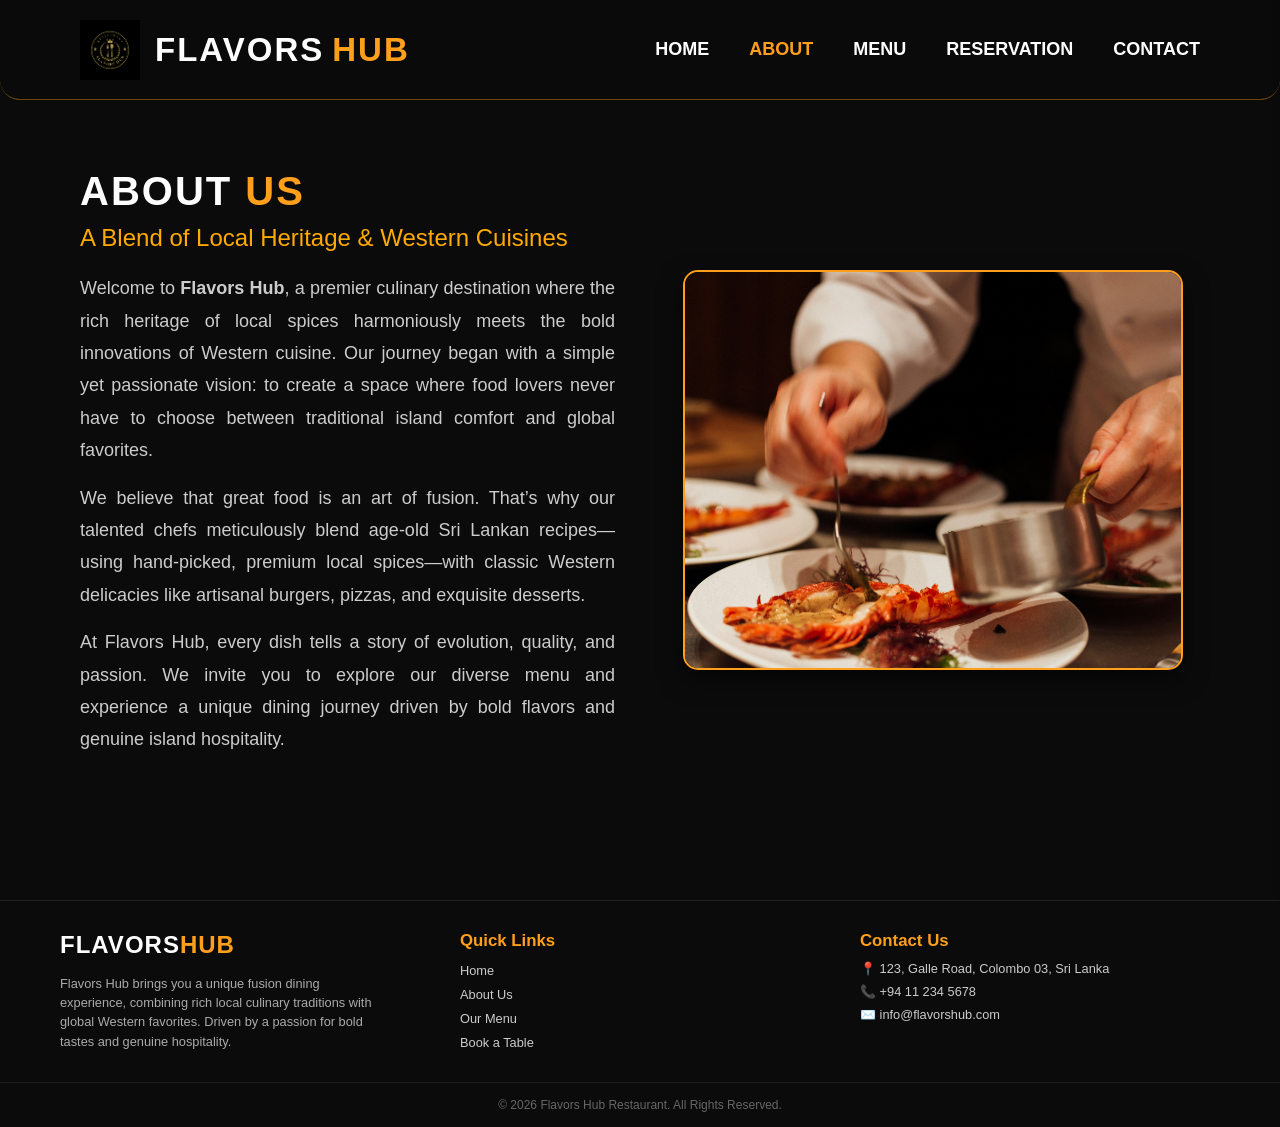
==== about.html @ 7c2c1e43 "Add files via upload" ====
<!DOCTYPE html>
<html lang="en">
<head>
    <meta charset="UTF-8">
    <meta name="viewport" content="width=device-width, initial-scale=1.0">
    <title>About Us - Flavors Hub Restaurant</title>
    <link rel="stylesheet" href="style.css">
    <script src="script.js" defer></script>
</head>
<body>
<header>
    <div class="logo">
        <img src="logo.png" alt="Flavors Hub Logo">
        <h1>FLAVORS <span>HUB</span></h1>
    </div>
    
    <nav>
        <ul>
            <li><a href="index.html">HOME</a></li>
            <li><a href="about.html" class="active">ABOUT</a></li> <li><a href="menu.html">MENU</a></li>
            <li><a href="reserve.html">RESERVATION</a></li>
            <li><a href="contact.html">CONTACT</a></li>
        </ul>
    </nav>
</header>
   
    <section class="about-section">
        <div class="about-container">
            <div class="about-content">
                <h2>ABOUT <span>US</span></h2>
                <h3>A Blend of Local Heritage & Western Cuisines</h3>
                
                <p>
                    Welcome to <strong>Flavors Hub</strong>, a premier culinary destination where the rich heritage of local spices harmoniously meets the bold innovations of Western cuisine. Our journey began with a simple yet passionate vision: to create a space where food lovers never have to choose between traditional island comfort and global favorites.
                </p>

                <p>
                    We believe that great food is an art of fusion. That’s why our talented chefs meticulously blend age-old Sri Lankan recipes—using hand-picked, premium local spices—with classic Western delicacies like artisanal burgers, pizzas, and exquisite desserts.
                </p>

                <p>
                    At Flavors Hub, every dish tells a story of evolution, quality, and passion. We invite you to explore our diverse menu and experience a unique dining journey driven by bold flavors and genuine island hospitality.
                </p>
            </div>
            
            <div class="about-image">
                <img src="chef.jpg" alt="Our Kitchen & Chef">
            </div>
        </div>
    </section>

<footer class="site-footer">
    <div class="footer-container">
        
        <div class="footer-about">
            <h3>FLAVORS<span class="highlight">HUB</span></h3>
            <p>Flavors Hub brings you a unique fusion dining experience, combining rich local culinary traditions with global Western favorites. Driven by a passion for bold tastes and genuine hospitality.</p>
        </div>

        <div class="footer-links">
            <h4>Quick Links</h4>
            <ul>
                <li><a href="index.html">Home</a></li>
                <li><a href="about.html">About Us</a></li>
                <li><a href="menu.html">Our Menu</a></li>
                <li><a href="reserve.html">Book a Table</a></li>
            </ul>
        </div>

        <div id="cart-sidebar" class="cart-sidebar">
            <div class="cart-header">
                <h2>Your Cart</h2>
                <button id="close-cart" class="close-cart-btn">&times;</button>
            </div>
            
            <div id="cart-items-container" class="cart-items-container">
                </div>
            
            <div class="cart-footer-sidebar">
                <div class="cart-total">
                    <span>Total:</span>
                    <span id="cart-total-price">Rs. 0</span>
                </div>
                <button class="checkout-btn">Checkout Now</button>
            </div>
        </div>

        <div class="footer-contact">
            <h4>Contact Us</h4>
            <p>📍 123, Galle Road, Colombo 03, Sri Lanka</p>
            <p>📞 +94 11 234 5678</p>
            <p>✉️ info@flavorshub.com</p> </div>

    </div>

    <div class="footer-bottom">
        <p>&copy; 2026 Flavors Hub Restaurant. All Rights Reserved.</p> </div>
</footer>
</body>
</html>
---- style.css ----
/* ==========================================================================
   1. GLOBAL STYLES & CORE CONFIGURATION
   ========================================================================== */
html {
    /* ක්ලික් කළ විට පිටුව සුමටව (Smooth) පහළට ලිස්සා යාමට */
    scroll-behavior: smooth;
    
    /* Navigation bar එකට පිටුපසින් අකුරු සැඟවීම වැළැක්වීමට */
    scroll-padding-top: 100px; 
}

* {
    margin: 0;
    padding: 0;
    box-sizing: border-box;
    font-family: Arial, sans-serif;
}

body {
    background: #000;
}

/* ==========================================================================
   2. HEADER & NAVIGATION BAR
   ========================================================================== */
header {
    width: 100%;
    height: 100px;
    display: flex;
    justify-content: space-between;
    align-items: center;
    padding: 0 80px;
    position: fixed;
    top: 0;
    left: 0;
    z-index: 1000;
    transition: background 0.4s ease, padding 0.4s ease;

    /* 🔽 Glassmorphism Premium Header Effect 🔽 */
    background: rgba(11, 11, 11, 0.75); /* 75%ක් පාරදෘශ්‍ය (Transparent) කළු පසුබිම */
    backdrop-filter: blur(10px);        /* පිටුපස ඇති පින්තූර Blur කරන Glass Effect එක */
    border-bottom-left-radius: 20px;    /* වම් පැත්තේ යට කොන රවුම් කිරීම */
    border-bottom-right-radius: 20px;   /* දකුණු පැත්තේ යට කොන රවුම් කිරීම */
    border-bottom: 1px solid rgba(255, 165, 0, 0.4); /* සියුම් Orange බෝඩරයක් */
}

/* JavaScript මඟින් එකතු කරන පසුබිම් වර්ණය (පහළට යද්දී කළු වීම) */
header.scrolled {
    background: rgba(0, 0, 0, 0.85);
    box-shadow: 0 4px 20px rgba(0,0,0,0.5);
    padding: 13px 80px; /* ටිකක් කුඩා වීම */
}

/* Logo Area Styles */
.logo {
    display: flex;
    align-items: center;
    gap: 15px; /* ලෝගෝ පින්තූරය සහ අකුරු අතර පරතරය */
    min-width: 400px; /* 🔽 "FLAVORS HUB" වචන දෙකම එක පේළියට තබා ගැනීමට ප්‍රමාණවත් ඉඩක් දීම 🔽 */
}

.logo img {
    height: 60px; /* ලෝගෝ පින්තූරයේ උස */
    width: auto;
    object-fit: contain;
}

.logo h1 {
    font-size: 33px;
    font-weight: 600; /* Premium Bold ලුක් එක */
    color: #ffffff; /* FLAVORS වචනය සුදු පැහැයෙන් */
    letter-spacing: 2px; /* අකුරු ඈත් වෙලා ලස්සනට පෙනීමට */
    margin: 0;
    white-space: nowrap; 
    display: inline-flex;
    align-items: center;
}

.logo h1 span {
    color: #ff9f1c; /* Flavors Hub තීම් එකේ තැඹිලි/රන්වන් පාට */
    margin-left: 8px; /* FLAVORS සහ HUB වචන දෙක අතර පරතරය */
    font-weight: 600; 
}

/* Navigation Links */
nav ul {
    list-style: none;
    display: flex;
}

nav ul li {
    margin-left: 40px;
}

nav ul li a {
    text-decoration: none;
    color: white;
    font-weight: bold;
    font-size: 18px;
    transition: 0.3s;
}

nav ul li a:hover, nav ul li a.active {
    color: #ff9f1c;
}

/* Mobile Hamburger Menu */
.menu-toggle {
    display: none; /* පරිගණක තිර වලදී නොපෙනේ */
    flex-direction: column;
    gap: 5px;
    cursor: pointer;
}

.menu-toggle span {
    width: 28px;
    height: 3px;
    background-color: white;
    transition: all 0.3s ease;
}

/* ==========================================================================
   3. HERO SECTION WITH VIDEO BACKGROUND
   ========================================================================== */
.hero {
    margin-top: 100px;
    height: calc(100vh - 100px);
    position: relative; /* වීඩියෝ එක සෙක්ෂන් එක ඇතුළත තබා ගැනීමට */
    overflow: hidden;   /* වීඩියෝ එක තිරයෙන් පිටතට පැනීම වැළැක්වීමට */
    display: flex;
    justify-content: center;
    align-items: center;
    text-align: center;
}

/* වීඩියෝ එක පසුබිමට Full Screen සකස් කිරීම */
.bg-video {
    position: absolute;
    top: 50%;
    left: 50%;
    min-width: 100%;
    min-height: 100%;
    width: auto;
    height: auto;
    transform: translate(-50%, -50%);
    object-fit: cover; /* වීඩියෝ එක ඇද නොවී ලස්සනට Crop වී පෙනීමට */
    z-index: 1; /* වීඩියෝ එක යටින්ම තැබීමට */
}

/* වීඩියෝ එක උඩින් වැටෙන අඳුරු පටලය (Overlay) - අකුරු පැහැදිලිව පෙනීමට */
.hero::before {
    content: '';
    position: absolute;
    top: 0;
    left: 0;
    width: 100%;
    height: 100%;
    background: linear-gradient(rgba(0,0,0,0.7), rgba(0,0,0,0.7)); /* වීඩියෝ එක 70%ක් අඳුරු කරයි */
    z-index: 2;
}

/* අකුරු සහ බටන්ස් අඩංගු කොටස උඩින්ම පෙන්වීම */
.content {
    position: relative;
    z-index: 3;
}

.content h1 {
    font-size: 90px;
    color: white;
}

.content h1 span {
    color: #ff9f1c;
}

.content h3 {
    color: white;
    margin-top: 20px;
    letter-spacing: 5px;
    font-size: 30px;
}

.content p {
    color: white;
    margin-top: 25px;
    font-size: 24px;
}

.btn {
    display: inline-block;
    margin-top: 40px;
    background: #ff9f1c;
    color: white;
    padding: 18px 40px;
    text-decoration: none;
    border-radius: 40px;
    font-size: 22px;
    font-weight: bold;
    transition: 0.3s;
}

.btn:hover {
    background: #ff9500;
}

/* ==========================================================================
   4. ABOUT SECTION
   ========================================================================== */
.about-section {
    padding: 140px 80px 100px 80px;
    background: #0b0b0b; /* තද අළු/කළු පසුබිම */
    color: white;
    display: flex;
    justify-content: center;
    align-items: center;
    min-height: 100vh;
}

.about-container {
    max-width: 1200px;
    width: 100%;
    display: flex;
    align-items: center;
    gap: 50px; /* කොටස් දෙක අතර පරතරය */
}

.about-content {
    flex: 1;
}

.about-content h2 {
    font-size: 40px;
    letter-spacing: 2px;
    margin-bottom: 10px;
}

.about-content h2 span {
    color: #ff9f1c;
}

.about-content h3 {
    font-size: 24px;
    color: #ffaa00;
    margin-bottom: 20px;
    font-weight: normal;
}

.about-content p {
    font-size: 18px;
    line-height: 1.8;
    color: #ccc;
    margin-bottom: 15px;
    text-align: justify;
}

.about-image {
    flex: 1;
    display: flex;
    justify-content: center;
}

.about-image img {
    width: 100%;
    max-width: 500px;
    height: 400px;
    object-fit: cover; /* පින්තූරය ඇද නොවී ලස්සනට කොටුවට හැදීමට */
    border-radius: 15px;
    border: 2px solid #ff9f1c; /* රන්වන් පාට බෝඩර් එකක් */
    box-shadow: 0 10px 25px rgba(0,0,0,0.5); /* ලස්සන Shadow එකක් */
}

/* ==========================================================================
   5. MENU & DYNAMIC FOOD CARDS SECTION
   ========================================================================== */
.menu-section {
    padding: 140px 20px 80px 20px;
    background: #000000; /* කළු පසුබිම */
    color: white;
    min-height: 100vh;
}

.menu-container {
    max-width: 1200px;
    margin: 0 auto;
}

.menu-title {
    text-align: center;
    margin-bottom: 60px;
}

.menu-title h2 {
    font-size: 40px;
    letter-spacing: 2px;
}

.menu-title h2 span {
    color: #ff9f1c;
}

.menu-title p {
    color: #888;
    margin-top: 10px;
    font-size: 18px;
}

/* --- Category Filter Tabs --- */
.category-tabs, .filter-tabs {
    display: flex;
    justify-content: center;
    gap: 15px;
    margin: 40px 0;
    flex-wrap: wrap; /* Mobile Screen වලදී බටන්ස් පේළියෙන් පේළියට හැඩගැසීමට */
}

.tab-btn {
    background: #111;
    color: #fff;
    border: 1px solid #333;
    padding: 10px 25px;
    font-size: 1rem;
    font-weight: 600;
    border-radius: 25px;
    cursor: pointer;
    transition: all 0.3s ease;
}

/* Select වෙලා තියෙන බටන් එකේ පාට (Active State) */
.tab-btn.active, .tab-btn:hover {
    background: #ff9f1c;
    color: #000;
    border-color: #ff9f1c;
    box-shadow: 0 4px 15px rgba(255, 159, 28, 0.3);
}

/* Food Items Grid */
.menu-grid {
    display: grid;
    grid-template-columns: repeat(auto-fit, minmax(300px, 1fr));
    gap: 40px; /* Cards අතර පරතරය */
}

/* Premium Food Card Base Setup */
.menu-card {
    background: #111111; /* තද අළු පැහැති කාඩ් පසුබිම */
    border-radius: 15px;
    overflow: hidden;
    border: 1px solid #222;
    display: flex;
    flex-direction: column; /* කාඩ් එක උඩ ඉඳන් යටට පෙළගස්වයි */
    opacity: 1;
    transform: scale(1) translateY(0);
    /* ⚡ Hover එකයි, Fade-in එකයි දෙකම පට්ටම Smooth කරන ට්‍රාන්සිෂන් එක */
    transition: opacity 0.5s ease, transform 0.5s cubic-bezier(0.25, 0.46, 0.45, 0.94), border-color 0.3s;
}

.menu-card img {
    width: 100%;
    height: 220px;
    object-fit: cover;
}

.card-content {
    padding: 25px;
    display: flex;
    flex-direction: column;
    flex-grow: 1; /* විස්තරය අඩු වුණත් වැඩි වුණත් ඉතිරි ඉඩ සම්පූර්ණයෙන් ලබා ගනී */
}

.item-header {
    display: flex;
    justify-content: space-between;
    align-items: center;
    margin-bottom: 15px;
}

.item-header h3 {
    font-size: 22px;
    color: white;
}

.item-header .price {
    color: #ff9f1c;
    font-weight: bold;
    font-size: 20px;
}

.card-content p {
    color: #aaa;
    font-size: 15px;
    line-height: 1.6;
}

/* Card Action Layout (Order Button & Cart Inside Footer) */
.card-footer {
    margin-top: auto; /* බටන් එක හැම කාඩ් එකකම එකම මට්ටමකට යටටම තල්ලු කරයි */
    padding-top: 15px;
    width: 100%;
    display: flex;
    justify-content: space-between; /* මිල/විස්තර වමටත්, බටන් එක දකුණු කෙළවරටත් තල්ලු කරයි */
    align-items: center;
    border-top: 1px solid #1f1f1f; /* සියුම් වෙන් කිරීමේ රේඛාවක් */
}

/* Order Now Standard Button */
.order-btn {
    display: block;
    width: 100%;
    background: transparent;
    color: #ff9f1c;
    border: 1px solid #ff9f1c;
    padding: 10px;
    font-weight: bold;
    font-size: 0.95rem;
    border-radius: 6px;
    cursor: pointer;
    transition: all 0.3s ease;
}

/* Add to Cart Quick Button */
.cart-btn {
    background: #ff9f1c; /* තේමා වර්ණය (Orange) */
    color: #000000;      /* Icon එක කළු පැහැයෙන් */
    border: none;
    width: 40px;
    height: 40px;
    border-radius: 50px; /* බටන් එක රවුම් කිරීමට */
    display: flex;
    justify-content: center;
    align-items: center;
    font-size: 1.1rem;
    cursor: pointer;
    transition: all 0.3s ease;
}

.cart-btn:hover {
    background: #ffffff;  /* පසුබිම සුදු පැහැයට හැරේ */
    color: #ff9f1c;       /* Icon එක Orange පැහැයට හැරේ */
    transform: translateY(-3px); /* පොඩ්ඩක් උඩට එසවේ */
    box-shadow: 0 5px 15px rgba(255, 159, 28, 0.4); /* Glow effect එකක් */
}

/* --- Smooth Filter Animations (JS controlled) --- */
/* කාඩ් එකක් හැංගෙද්දී හිටිගමන් Layout එක කැඩෙන්නේ නැති වෙන්න පාවිච්චි වේ */
.menu-card.hide {
    opacity: 0;
    transform: scale(0.9) translateY(15px);
    pointer-events: none; /* හැංගිලා තියෙද්දී ක්ලික් කරන්න බැරි වෙන්න */
}

/* බ්‍රවුසර් එකට Layout එක හරියටම ගන්න ඇත්තටම හැංගිය යුතු අවස්ථාව */
.menu-card.completely-hidden {
    display: none !important;
}

/* Hover Effect එක (කිසිම ගැටලුවක් නැතිව සුපිරියටම Smooth වැඩ කරයි) */
.menu-card:not(.hide):not(.completely-hidden):hover {
    transform: scale(1.05) translateY(-5px) !important;
    border-color: #ff9f1c;
    box-shadow: 0 10px 20px rgba(255, 159, 28, 0.2);
}

/* ==========================================================================
   6. FLOATING QUICK CART & SIDEBAR OVERLAY
   ========================================================================== */
.floating-cart {
    position: fixed;
    top: 120px; /* Navbar එකට මදක් පහළින් */
    right: 30px; /* දකුණු පැත්තේ කෙළවරින් */
    background: #ff9f1c;
    color: #000;
    width: 60px;
    height: 60px;
    border-radius: 50%;
    display: flex;
    justify-content: center;
    align-items: center;
    font-size: 1.5rem;
    box-shadow: 0 5px 15px rgba(255, 159, 28, 0.4);
    cursor: pointer;
    z-index: 999; /* පිටුවේ අනෙක් දේවල් වලට උඩින් පෙනීමට */
    transition: transform 0.3s ease;
}

.floating-cart:hover {
    transform: scale(1.1);
}

/* Cart එක ඇතුළේ තියෙන Number Badge එක */
#cart-count {
    position: absolute;
    top: -5px;
    right: -5px;
    background: #ff3b30;
    color: white;
    font-size: 0.8rem;
    font-weight: bold;
    padding: 4px 8px;
    border-radius: 50%;
}

/* --- Cart Sidebar Layout --- */
.cart-sidebar {
    position: fixed;
    top: 0;
    right: -400px; /* මුලින්ම සඟවා තැබීමට */
    width: 380px;
    height: 100vh;
    background: #111;
    box-shadow: -5px 0 15px rgba(0, 0, 0, 0.5);
    z-index: 2000; /* Header එකටත් උඩින් පෙනීමට */
    transition: right 0.3s ease-in-out;
    display: flex;
    flex-direction: column;
    color: white;
    padding: 20px;
}

/* Cart එක Open වූ විට Active වන Class එක */
.cart-sidebar.open {
    right: 0;
}

.cart-header {
    display: flex;
    justify-content: space-between;
    align-items: center;
    border-bottom: 1px solid #222;
    padding-bottom: 15px;
}

.cart-header h2 { color: #ff9f1c; }

.close-cart-btn {
    background: transparent;
    border: none;
    color: white;
    font-size: 2rem;
    cursor: pointer;
}

/* Items List Container */
.cart-items-container {
    flex-grow: 1;
    overflow-y: auto; /* Items ගොඩක් එකතු වුණොත් Scroll වීමට */
    padding: 20px 0;
}

/* Single Cart Item Layout */
.cart-item {
    display: flex;
    justify-content: space-between;
    align-items: center;
    background: #1a1a1a;
    padding: 12px;
    border-radius: 8px;
    margin-bottom: 15px;
}

.item-details h4 { font-size: 1rem; margin-bottom: 5px; }
.item-details p { color: #ff9f1c; font-weight: bold; font-size: 0.9rem; }

/* Quantity Controls (+/- Buttons) */
.quantity-controls {
    display: flex;
    align-items: center;
    gap: 10px;
    background: #222;
    padding: 5px 10px;
    border-radius: 20px;
}

.qty-btn {
    background: transparent;
    border: none;
    color: #ff9f1c;
    font-size: 1.2rem;
    font-weight: bold;
    cursor: pointer;
    width: 25px;
    height: 25px;
}

.qty-number { font-weight: bold; font-size: 1rem; }

/* Sidebar Footer & Checkout */
.cart-footer-sidebar {
    border-top: 1px solid #222;
    padding-top: 15px;
}

.cart-total {
    display: flex;
    justify-content: space-between;
    font-size: 1.2rem;
    font-weight: bold;
    margin-bottom: 15px;
}

#cart-total-price { color: #ff9f1c; }

.checkout-btn {
    width: 100%;
    background: #ff9f1c;
    color: black;
    border: none;
    padding: 12px;
    font-size: 1rem;
    font-weight: bold;
    border-radius: 8px;
    cursor: pointer;
    transition: background 0.3s;
}

.checkout-btn:hover { background: #ffaa00; }

/* ==========================================================================
   7. RESERVATION SECTION
   ========================================================================== */
.reserve-section {
    padding: 140px 20px 80px 20px;
    background: #0b0b0b; /* තද අළු පැහැති පසුබිම */
    color: white;
    min-height: 100vh;
    display: flex;
    justify-content: center;
    align-items: center;
}

.reserve-container {
    max-width: 700px; /* Form එක මැදට වන්නට ලස්සනට තබා ගැනීමට */
    width: 100%;
    margin: 0 auto;
}

.reserve-title {
    text-align: center;
    margin-bottom: 40px;
}

.reserve-title h2 {
    font-size: 40px;
    letter-spacing: 2px;
}

.reserve-title h2 span {
    color: #ff9f1c;
}

.reserve-title p {
    color: #888;
    margin-top: 10px;
    font-size: 16px;
}

/* Form Styles */
.reserve-form {
    background: #111111;
    padding: 40px;
    border-radius: 15px;
    border: 1px solid #222;
    box-shadow: 0 10px 30px rgba(0,0,0,0.5);
}

.form-group {
    display: flex;
    gap: 20px;
    margin-bottom: 20px;
}

/* Inputs, Select, සහ Textarea හැඩගැස්වීම */
.reserve-form input,
.reserve-form select,
.reserve-form textarea {
    width: 100%;
    padding: 15px;
    background: #1a1a1a;
    border: 1px solid #333;
    color: white;
    font-size: 16px;
    border-radius: 8px;
    outline: none;
    transition: border-color 0.3s;
}

/* Input එකක් ක්ලික් කළ විට Border එක රන්වන් පාට වීමට */
.reserve-form input:focus,
.reserve-form select:focus,
.reserve-form textarea:focus {
    border-color: #ff9f1c;
}

/* Submit Button එක */
.btn-submit {
    width: 100%;
    padding: 15px;
    background: #ff9f1c;
    color: white;
    border: none;
    font-size: 18px;
    font-weight: bold;
    letter-spacing: 1px;
    border-radius: 8px;
    cursor: pointer;
    transition: background 0.3s, transform 0.2s;
}

.btn-submit:hover {
    background: #ff9500;
    transform: scale(1.01);
}

/* ==========================================================================
   8. CONTACT US SECTION
   ========================================================================== */
.contact-section {
    padding: 140px 20px 80px 20px;
    background: #000000; /* කළු පසුබිම */
    color: white;
    min-height: 100vh;
    display: flex;
    justify-content: center;
    align-items: center;
}

.contact-container {
    max-width: 1200px;
    width: 100%;
    display: flex;
    gap: 60px; /* කොටස් දෙක අතර පරතරය */
    align-items: flex-start;
}

.contact-info, .contact-form-container {
    flex: 1;
}

.contact-info h2 {
    font-size: 40px;
    letter-spacing: 2px;
    margin-bottom: 15px;
}

.contact-info h2 span {
    color: #ff9f1c;
}

.contact-sub {
    color: #888;
    font-size: 16px;
    margin-bottom: 40px;
}

.info-item {
    margin-bottom: 25px;
}

.info-item h3 {
    font-size: 18px;
    color: #ff9f1c;
    margin-bottom: 5px;
}

.info-item p {
    color: #ccc;
    font-size: 16px;
    line-height: 1.5;
}

/* Contact Form Styles */
.contact-form {
    background: #111111;
    padding: 40px;
    border-radius: 15px;
    border: 1px solid #222;
    box-shadow: 0 10px 30px rgba(0,0,0,0.5);
    display: flex;
    flex-direction: column;
    gap: 20px;
}

.contact-form input,
.contact-form textarea {
    width: 100%;
    padding: 15px;
    background: #1a1a1a;
    border: 1px solid #333;
    color: white;
    font-size: 16px;
    border-radius: 8px;
    outline: none;
    transition: border-color 0.3s;
}

.contact-form input:focus,
.contact-form textarea:focus {
    border-color: #ff9f1c;
}

/* Send Button */
.btn-send {
    width: 100%;
    padding: 15px;
    background: #ff9f1c;
    color: white;
    border: none;
    font-size: 18px;
    font-weight: bold;
    letter-spacing: 1px;
    border-radius: 8px;
    cursor: pointer;
    transition: background 0.3s;
}

.btn-send:hover {
    background: #ff9500;
}

/* ==========================================================================
   9. INFINITE MINI MENU SLIDER (FOOTER IMAGE CAROUSEL)
   ========================================================================== */
.menu-slider-section {
    background: #0b0b0b; /* Footer එකෙන් වෙන් කරලා අඳුරගන්න පොඩ්ඩක් වෙනස් කළු පාටක් */
    padding: 60px 0;
    display: flex;
    flex-direction: column;
    align-items: center; 
    gap: 35px; /* පින්තූර සහ බටන් එක අතර පැහැදිලි පරතරය */
    width: 100%;
    margin-bottom: 40px; /* Footer එක උඩ බටන් එක වැහෙන එක නවත්තන්න පරතරයක් */
}

.slider-container {
    overflow: hidden;
    width: 100%;
    height: 220px; /* පින්තූර වලට සරිලන උසක් */
    display: flex;
    align-items: center;
    position: relative;
}

/* වම් පැත්තට ලිස්සා යන Track එක */
.slider-track {
    display: flex;
    width: calc(250px * 10); 
    animation: scrollLeft 25s linear infinite; 
}

.slide {
    width: 250px;
    height: 200px;
    padding: 0 10px;
}

.slide img {
    width: 100%;
    height: 100%;
    object-fit: cover;
    border-radius: 10px;
    border: 1px solid #222;
    transition: transform 0.3s ease;
}

.slide img:hover {
    transform: scale(1.05);
    border-color: #ff9f1c;
}

/* වමට යන Animation එක */
@keyframes scrollLeft {
    0% { transform: translateX(0); }
    100% { transform: translateX(calc(-250px * 5)); }
}

/* --- පින්තූර වලට යටින් ඇති බටන් එකේ Styles --- */
.slider-bottom-btn-container {
    width: 100%;
    display: flex;
    justify-content: center;
    position: relative;
    z-index: 99; /* බටන් එක හැමවිටම උඩින්ම පෙනෙන්න සැලැස්වීම */
}

.explore-btn-down {
    display: inline-block;
    background: #ff9f1c; /* Flavors Hub තේමාවේ Orange පාට */
    color: #000;
    padding: 15px 45px;
    font-weight: bold;
    font-size: 1.1rem;
    text-decoration: none;
    border-radius: 30px;
    box-shadow: 0 5px 15px rgba(255, 159, 28, 0.3);
    transition: all 0.3s ease;
}

.explore-btn-down:hover {
    background: #ffaa00;
    transform: translateY(-3px); /* Hover කළ විට පොඩ්ඩක් උඩට එසවීම */
    box-shadow: 0 8px 20px rgba(255, 159, 28, 0.5);
}

/* ==========================================================================
   10. SITE FOOTER SECTION
   ========================================================================== */
.site-footer {
    background-color: #0b0b0b;
    color: #ffffff;
    padding: 30px 0 15px 0;
    font-family: 'Poppins', sans-serif;
    border-top: 1px solid #222;
}

.footer-container {
    max-width: 1400px; /* Flavors Hub තව වමට තල්ලු කිරීමට 1400px කළා */
    margin: 0 auto;
    display: flex;
    flex-wrap: wrap;
    justify-content: space-between;
    align-items: flex-start;
    padding: 0 60px;   /* දෙපැත්තෙන් ඇති ඉඩ තරමක් අඩු කළා */
    gap: 40px;
}

.footer-about, .footer-links, .footer-contact {
    flex: 1;
    min-width: 250px;
}

/* මෙනු බාර් එකේ Logo ස්ටයිල් එකම Footer එකට ලබා දීම */
.footer-about h3 {
    font-size: 1.5rem;          /* මෙනු බාර් එකේ ප්‍රමාණයට සමාන කළා */
    font-weight: 700;           /* අකුරු තද (Bold) කළා */
    letter-spacing: 1px;        /* අකුරු අතර පරතරය */
    margin-bottom: 15px;
    color: #ffffff;             /* FLAVORS කොටස සුදු පැහැයෙන් */
}

/* HUB කොටස Orange/Yellow පැහැයෙන් පෙන්වීමට */
.footer-about h3 .highlight {
    color: #ff9f1c;             /* මෙනු බාර් එකේ තියෙන නිවැරදිම Orange පාට */
}

/* ඡේදය පේළි 2කට සීමා කිරීම */
.footer-about p {
    color: #aaa;
    font-size: 0.8rem;
    line-height: 1.5;
    max-width: 320px; /* පළල සීමා කිරීමෙන් අකුරු පේළි 2කින් පසුව පහළට යයි */
}

.footer-links h4, .footer-contact h4 {
    font-size: 1.05rem;
    margin-bottom: 10px;
    color: #ff9f1c;
}

.footer-links ul {
    list-style: none;
    padding: 0;
}

.footer-links ul li {
    margin-bottom: 6px;
}

.footer-links ul li a {
    color: #ccc;
    text-decoration: none;
    font-size: 0.8rem;
    transition: color 0.3s ease;
}

.footer-links ul li a:hover {
    color: #ff9f1c;
}

.footer-contact p {
    color: #ccc;
    font-size: 0.8rem;
    margin-bottom: 8px;
}

/* Copyright Section */
.footer-bottom {
    text-align: center;
    margin-top: 25px;
    padding-top: 15px;
    border-top: 1px solid #1a1a1a;
}

.footer-bottom p {
    color: #666;
    font-size: 0.75rem;
}

/* ==========================================================================
   11. MEDIA QUERIES (MOBILE RESPONSIVENESS)
   ========================================================================== */
@media (max-width: 768px) {
    /* Header Scrolled Settings for Mobile */
    header {
        padding: 0 20px;
    }
    header.scrolled {
        padding: 15px 20px;
    }
    
    /* Show Hamburger Menu Button */
    .menu-toggle {
        display: flex;
    }

    /* Pull Out Navigation Menu */
    nav ul {
        position: absolute;
        top: 70px;
        right: -100%; /* මුලින් මෙනුව හැංගී පවතී */
        background: #111;
        width: 200px;
        height: 300px;
        flex-direction: column;
        align-items: center;
        justify-content: center;
        gap: 20px;
        transition: right 0.4s ease;
        border-radius: 10px 0 0 10px;
    }

    /* JavaScript මඟින් මෙනුව එළියට ගැනීම */
    nav ul.active {
        right: 0;
    }

    /* ಇරි කෑලි 3 'X' අකුරක් බවට පත් කිරීම */
    .menu-toggle.open span:nth-child(1) {
        transform: rotate(45deg) translate(6px, 6px);
    }
    .menu-toggle.open span:nth-child(2) {
        opacity: 0;
    }
    .menu-toggle.open span:nth-child(3) {
        transform: rotate(-45deg) translate(5px, -5px);
    }

    /* About Section Mobile Fix */
    .about-section {
        padding: 60px 20px;
    }
    .about-container {
        flex-direction: column; /* එක යට එක වැටීමට */
        gap: 30px;
    }
    .about-image img {
        height: 300px;
    }

    /* Menu Section Mobile Fix */
    .menu-section {
        padding: 60px 20px;
    }
    .menu-grid {
        grid-template-columns: 1fr; /* Mobile වලදී එක යට එක වැටේ */
    }

    /* Contact Section Mobile Fix */
    .contact-section {
        padding: 60px 20px;
    }
    .contact-container {
        flex-direction: column;
        gap: 40px;
    }
    .contact-form {
        padding: 25px;
    }
}

@media (max-width: 600px) {
    /* Reservation Form Mobile Fix */
    .reserve-form {
        padding: 25px;
    }
    .form-group {
        flex-direction: column;
        gap: 20px;
    }
}
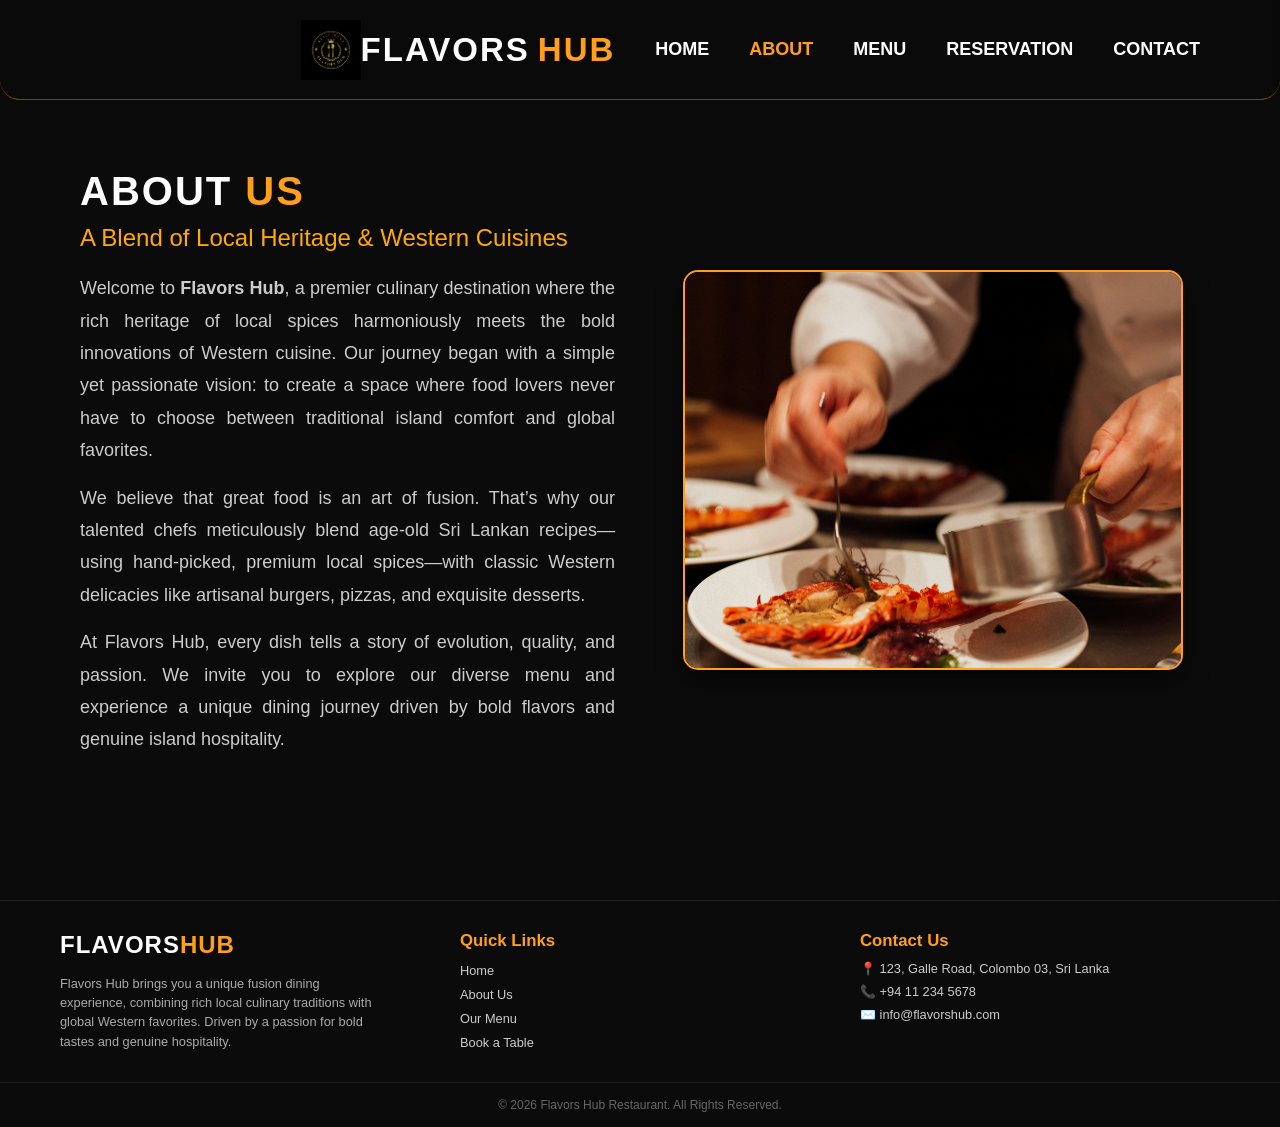
==== commit 3a2f40b6: "Update about.html" ====
--- a/about.html
+++ b/about.html
@@ -22,6 +22,11 @@
             <li><a href="contact.html">CONTACT</a></li>
         </ul>
     </nav>
+    <div class="menu-toggle" id="mobile-menu">
+        <span></span>
+        <span></span>
+        <span></span>
+    </div>
 </header>
    
     <section class="about-section">
@@ -97,4 +102,4 @@
         <p>&copy; 2026 Flavors Hub Restaurant. All Rights Reserved.</p> </div>
 </footer>
 </body>
-</html>+</html>
--- a/style.css
+++ b/style.css
@@ -53,10 +53,10 @@
 
 /* Logo Area Styles */
 .logo {
-    display: flex;
-    align-items: center;
-    gap: 15px; /* ලෝගෝ පින්තූරය සහ අකුරු අතර පරතරය */
-    min-width: 400px; /* 🔽 "FLAVORS HUB" වචන දෙකම එක පේළියට තබා ගැනීමට ප්‍රමාණවත් ඉඩක් දීම 🔽 */
+    display: flex ;
+    align-items: center;
+    margin-left: auto ;
+    min-width: unset;
 }
 
 .logo img {
@@ -996,94 +996,150 @@
 }
 
 /* ==========================================================================
-   11. MEDIA QUERIES (MOBILE RESPONSIVENESS)
+   11. MEDIA QUERIES (MOBILE RESPONSIVENESS) - LEFT BUTTON FIX
    ========================================================================== */
-@media (max-width: 768px) {
-    /* Header Scrolled Settings for Mobile */
+
+@media (max-width: 992px) {
     header {
-        padding: 0 20px;
-    }
-    header.scrolled {
-        padding: 15px 20px;
-    }
-    
-    /* Show Hamburger Menu Button */
+        display: flex !important;
+        /* ⚠️ row-reverse දැම්මාම බටන් එක වමටත්, ලෝගෝ එක දකුණටත් මාරු වෙනවා */
+        flex-direction: row-reverse !important; 
+        justify-content: space-between !important;
+        align-items: center !important;
+        padding: 15px 20px !important;
+        position: fixed !important;
+        width: 100% !important;
+        top: 0 !important;
+        left: 0 !important;
+        box-sizing: border-box !important;
+        z-index: 99999 !important;
+        background-color: #111111 !important;
+    }
+
+    /* ලෝගෝ එකේ අකුරු සහ පින්තූර */
+    .logo {
+        display: flex !important;
+        align-items: center !important;
+        margin-left: 0 !important;
+        margin-right: auto !important;
+        min-width: unset !important;
+    }
+    .logo h1 {
+        font-size: 1.2rem !important; 
+        color: #ffffff !important;
+        margin: 0 !important;
+    }
+    .logo img {
+        max-height: 40px !important;
+        margin-right: 8px !important;
+    }
+
+    /* ⚠️ වම් පැත්තේ ඉඳන් එළියට එන මොබයිල් මෙනුව */
+    #nav-menu {
+        position: fixed !important;
+        top: 70px !important; 
+        left: -100% !important; /* වම් පැත්තේ හැංගෙන්න සෙට් කළා */
+        right: auto !important;
+        width: 70% !important;
+        height: calc(100vh - 70px) !important;
+        background-color: #111111 !important; 
+        flex-direction: column !important;
+        align-items: center !important;
+        justify-content: flex-start !important;
+        padding-top: 40px !important;
+        gap: 25px !important;
+        transition: left 0.4s ease !important; /* වමේ සිට එළියට ඒමට */
+        display: flex !important;
+        z-index: 99998 !important;
+        list-style: none !important;
+        margin: 0 !important;
+        border-radius: 0 10px 10px 0;
+    }
+
+    /* ක්ලික් කළ විට වම් පැත්තෙන් මෙනුව එළියට එයි */
+    #nav-menu.active {
+        left: 0 !important;
+    }
+
+    #nav-menu li a {
+        color: #ffffff !important;
+        font-size: 1.2rem !important;
+        text-decoration: none !important;
+        font-weight: bold !important;
+    }
+
+    /* ⚠️ වම් පැත්තට මාරු කරපු හැම්බර්ගර් බටන් එක */
     .menu-toggle {
-        display: flex;
-    }
-
-    /* Pull Out Navigation Menu */
-    nav ul {
-        position: absolute;
-        top: 70px;
-        right: -100%; /* මුලින් මෙනුව හැංගී පවතී */
-        background: #111;
-        width: 200px;
-        height: 300px;
-        flex-direction: column;
-        align-items: center;
-        justify-content: center;
-        gap: 20px;
-        transition: right 0.4s ease;
-        border-radius: 10px 0 0 10px;
-    }
-
-    /* JavaScript මඟින් මෙනුව එළියට ගැනීම */
-    nav ul.active {
-        right: 0;
-    }
-
-    /* ಇරි කෑලි 3 'X' අකුරක් බවට පත් කිරීම */
-    .menu-toggle.open span:nth-child(1) {
-        transform: rotate(45deg) translate(6px, 6px);
-    }
-    .menu-toggle.open span:nth-child(2) {
-        opacity: 0;
-    }
-    .menu-toggle.open span:nth-child(3) {
-        transform: rotate(-45deg) translate(5px, -5px);
-    }
-
-    /* About Section Mobile Fix */
-    .about-section {
-        padding: 60px 20px;
-    }
-    .about-container {
-        flex-direction: column; /* එක යට එක වැටීමට */
-        gap: 30px;
-    }
-    .about-image img {
-        height: 300px;
-    }
-
-    /* Menu Section Mobile Fix */
-    .menu-section {
-        padding: 60px 20px;
-    }
-    .menu-grid {
-        grid-template-columns: 1fr; /* Mobile වලදී එක යට එක වැටේ */
-    }
-
-    /* Contact Section Mobile Fix */
-    .contact-section {
-        padding: 60px 20px;
-    }
-    .contact-container {
-        flex-direction: column;
-        gap: 40px;
-    }
-    .contact-form {
-        padding: 25px;
+        display: flex !important;
+        flex-direction: column !important;
+        justify-content: space-between !important;
+        width: 25px !important;
+        height: 18px !important;
+        cursor: pointer !important;
+        z-index: 99999 !important;
+        margin-right: auto !important; /* වම් කෙළවරේම තබා ගැනීමට */
+    }
+
+    .menu-toggle span {
+        display: block !important;
+        height: 3px !important;
+        width: 100% !important;
+        background-color: #ffffff !important;
+        border-radius: 3px !important;
+        transition: all 0.3s ease !important;
+    }
+
+    /* 'X' ඇනිමේෂන් */
+    .menu-toggle.open span:nth-child(1) { transform: translateY(7px) rotate(45deg) !important; }
+    .menu-toggle.open span:nth-child(2) { opacity: 0 !important; }
+    .menu-toggle.open span:nth-child(3) { transform: translateY(-7px) rotate(-45deg) !important; }
+
+    /* Sections Mobile Fixes */
+    .about-section { padding: 60px 20px; }
+    .about-container { flex-direction: column; gap: 30px; }
+    .about-image img { height: 300px; }
+    .menu-section { padding: 60px 20px; }
+    .menu-grid { grid-template-columns: 1fr; }
+    .contact-section { padding: 60px 20px; }
+    .contact-container { flex-direction: column; gap: 40px; }
+    .contact-form { padding: 25px; }
+
+   /* Hero Section Mobile Fix */
+    .hero {
+        margin-top: 70px;
+        height: auto;
+        min-height: calc(100vh - 70px);
+        overflow: hidden;
+        padding: 40px 20px;
+    }
+
+    .content h1 {
+        font-size: 42px;
+        line-height: 1.25;
+    }
+
+    .content h3 {
+        font-size: 16px;
+        letter-spacing: 2px;
+    }
+
+    .content p {
+        font-size: 15px;
+        padding: 0 10px;
+    }
+
+    .btn {
+        margin-top: 25px;
+        padding: 14px 30px;
+        font-size: 16px;
     }
 }
 
 @media (max-width: 600px) {
-    /* Reservation Form Mobile Fix */
-    .reserve-form {
-        padding: 25px;
-    }
-    .form-group {
-        flex-direction: column;
-        gap: 20px;
-    }
-}+    .reserve-form { padding: 25px; }
+    .form-group { flex-direction: column; gap: 20px; }
+
+   .content h1 {
+        font-size: 32px;
+    }
+}
